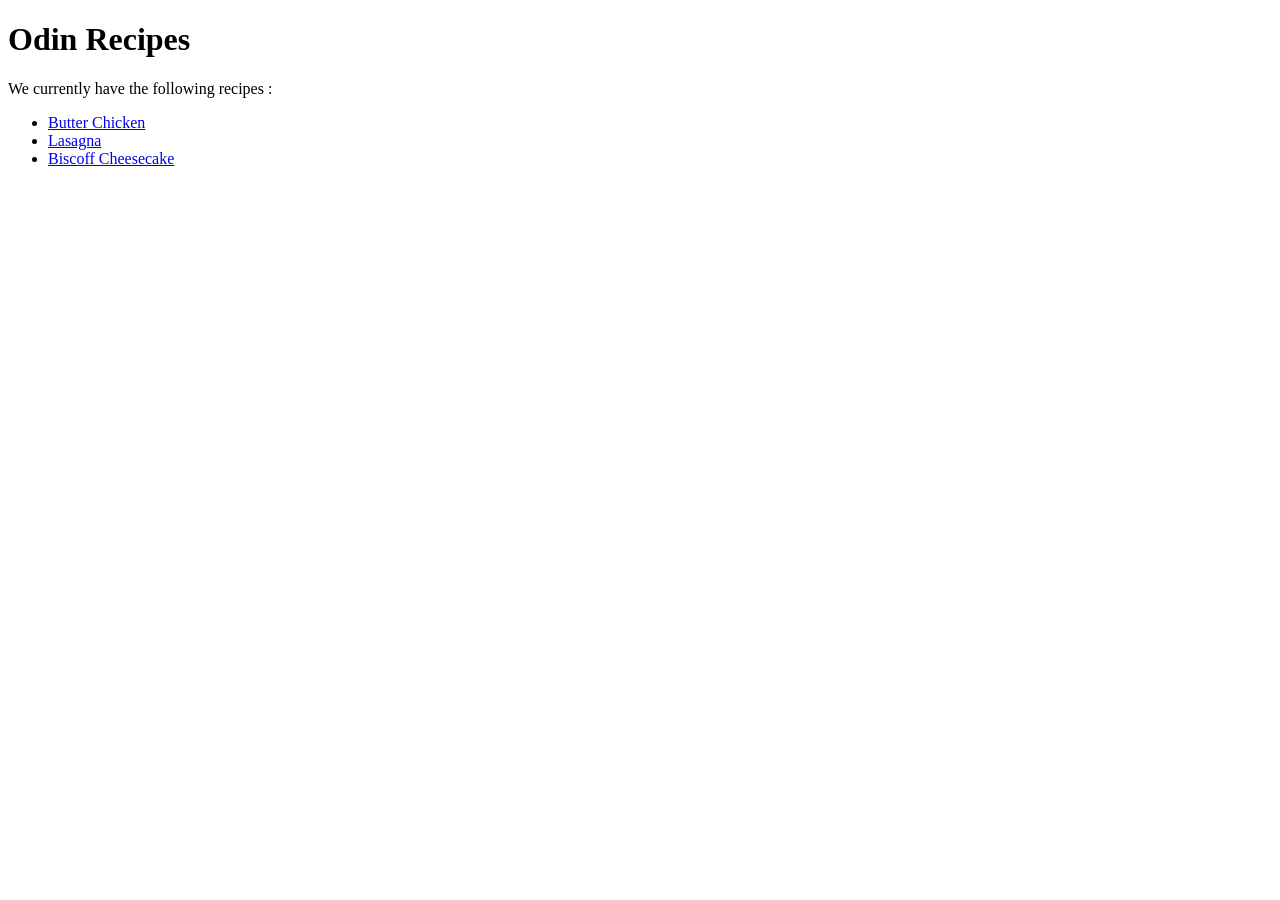
==== index.html @ 7042653b "Add starting recipes" ====
<!DOCTYPE html>
<html lang="en">
<head>
    <meta charset="UTF-8">
    <meta name="viewport" content="width=device-width, initial-scale=1.0">
    <title>Odin Recipes | Home</title>
</head>
<body>
    <h1>Odin Recipes</h1>
    <p>We currently have the following recipes : </p>
    <ul>
        <li><a href="recipes/butterchicken.html">Butter Chicken</a></li>
        <li><a href="recipes/lasagna.html">Lasagna</a></li>
        <li><a href="recipes/biscoffcheesecake.html">Biscoff Cheesecake</a></li>
    </ul>
    
</body>
</html>
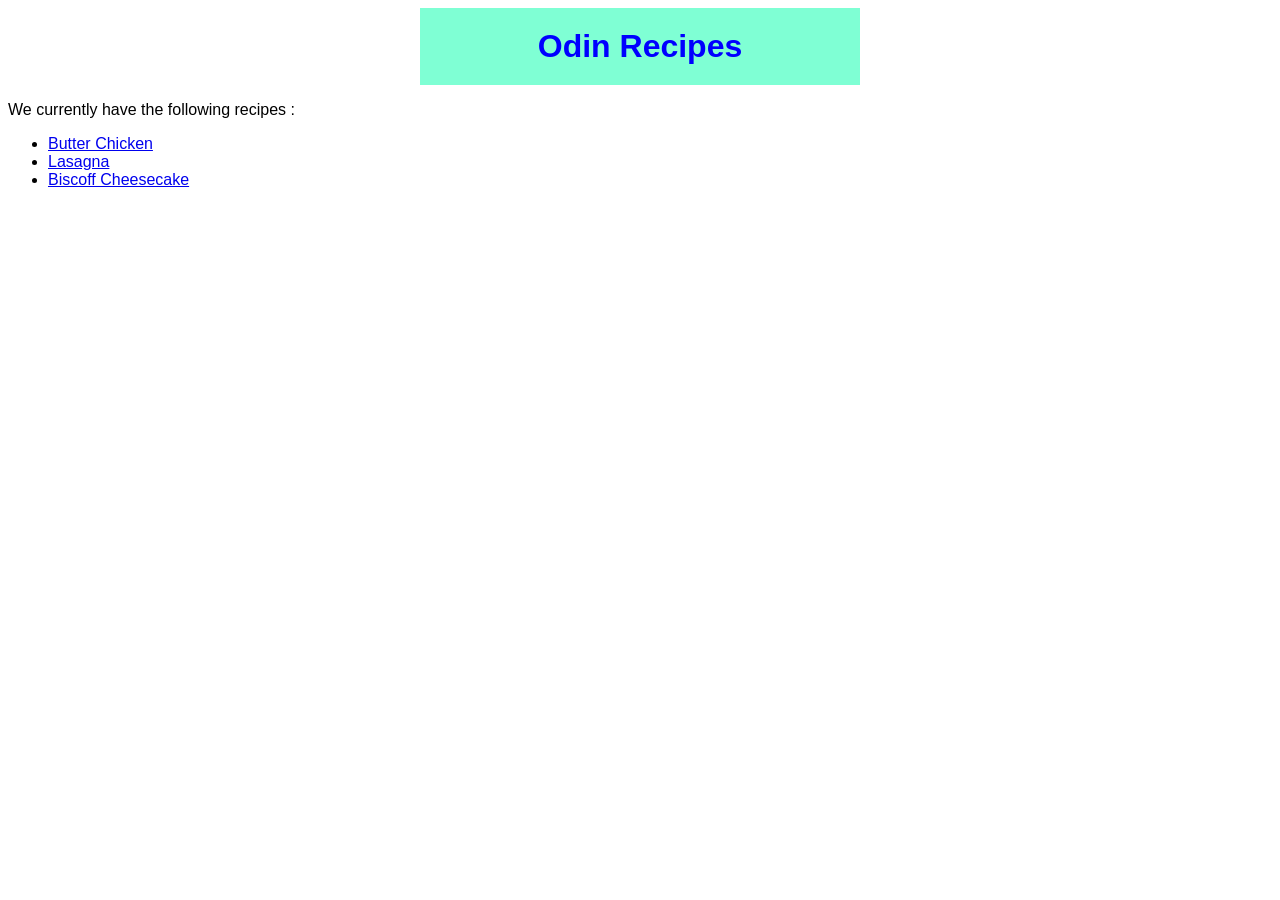
==== commit 836cc68e: "style according to a particular lesson" ====
--- a/index.html
+++ b/index.html
@@ -4,9 +4,10 @@
     <meta charset="UTF-8">
     <meta name="viewport" content="width=device-width, initial-scale=1.0">
     <title>Odin Recipes | Home</title>
+    <link rel="stylesheet" href="style.css">
 </head>
 <body>
-    <h1>Odin Recipes</h1>
+    <h1 class="heading">Odin Recipes</h1>
     <p>We currently have the following recipes : </p>
     <ul>
         <li><a href="recipes/butterchicken.html">Butter Chicken</a></li>
--- a/style.css
+++ b/style.css
@@ -0,0 +1,12 @@
+body {
+  font-family: sans-serif;
+}
+
+.heading{
+  color: blue;
+  background-color: aquamarine;
+  margin: auto;
+  padding: 20px;
+  text-align: center;
+  width: 400px;
+}
